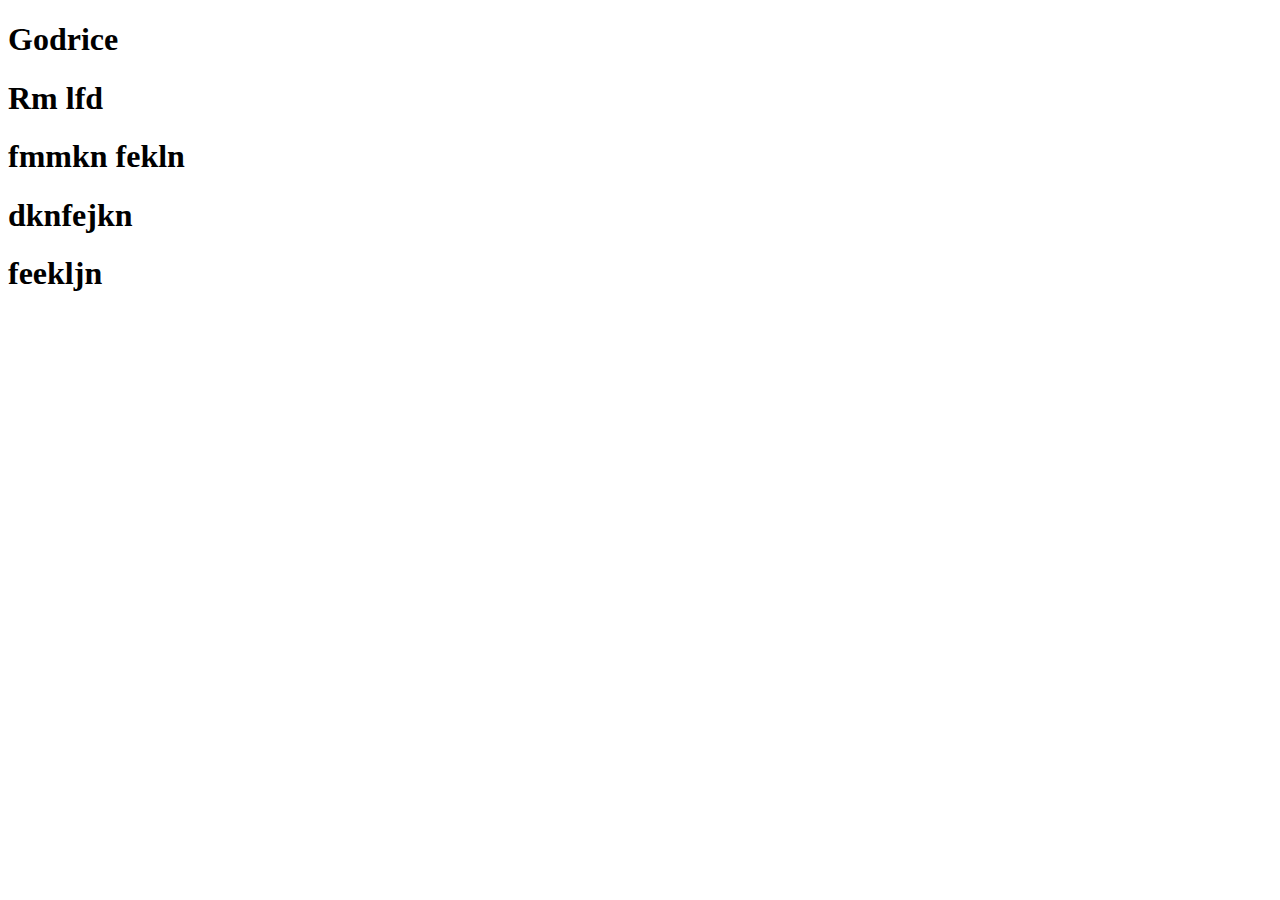
==== class.html @ af98d1ca "Made the square and square root button functional" ====
<!DOCTYPE html>
<html lang="en">
<head>
    <meta charset="UTF-8">
    <meta http-equiv="X-UA-Compatible" content="IE=edge">
    <meta name="viewport" content="width=device-width, initial-scale=1.0">
    <title>Document</title>
    <style>
        .godrice-name{
            color: red;
        }
    </style>
</head>
<body>
    <h1 class="">Godrice</h1>
    <h1>Rm lfd</h1>
    <h1 class="red">fmmkn fekln</h1>
    <h1>dknfejkn</h1>
    <h1>feekljn</h1>
</body>
</html>
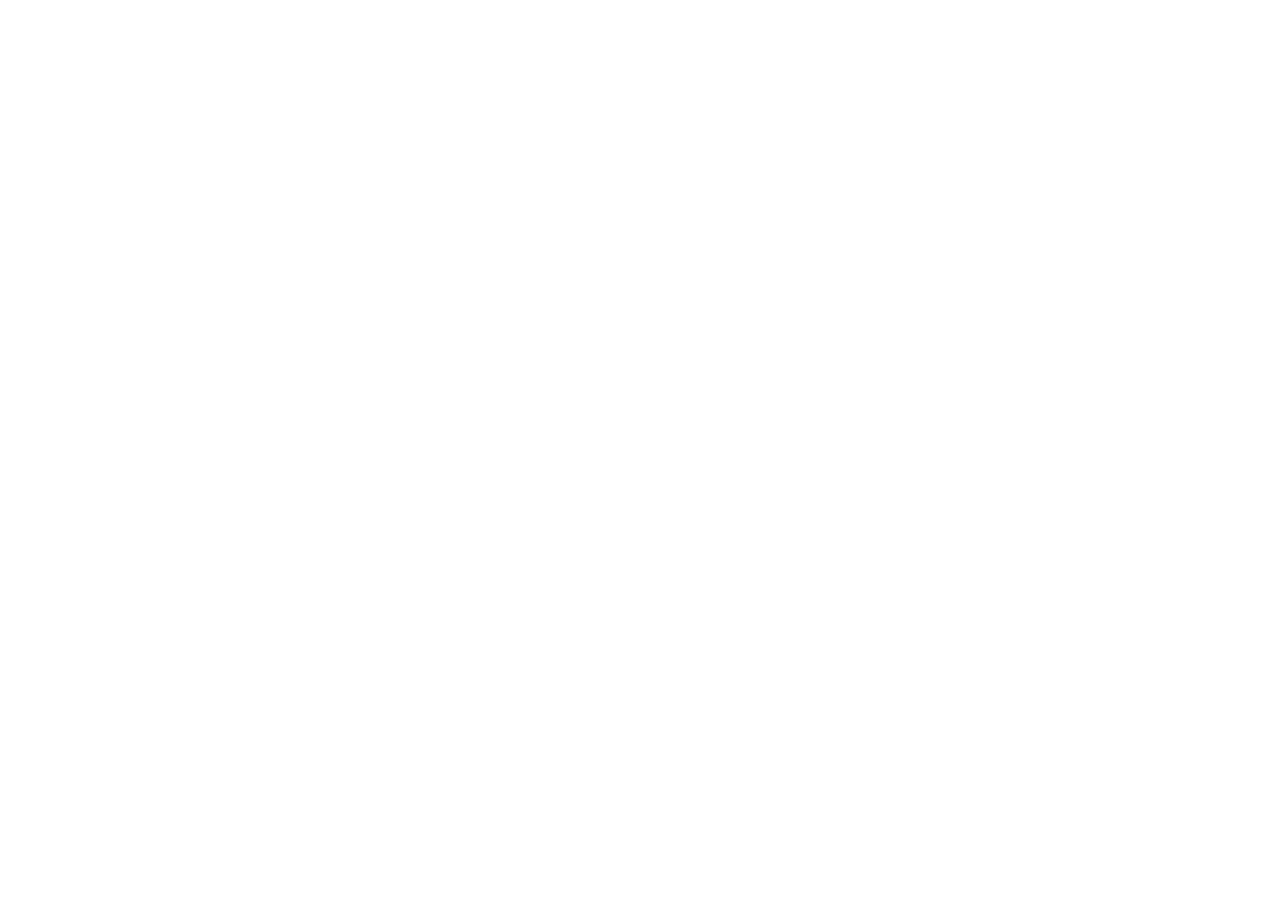
==== commit 3eb39509: "Solved the problem of if some signs are not present and some are" ====
--- a/class.html
+++ b/class.html
@@ -5,17 +5,21 @@
     <meta http-equiv="X-UA-Compatible" content="IE=edge">
     <meta name="viewport" content="width=device-width, initial-scale=1.0">
     <title>Document</title>
-    <style>
-        .godrice-name{
-            color: red;
-        }
-    </style>
+    
 </head>
 <body>
-    <h1 class="">Godrice</h1>
-    <h1>Rm lfd</h1>
-    <h1 class="red">fmmkn fekln</h1>
-    <h1>dknfejkn</h1>
-    <h1>feekljn</h1>
+    <script>
+        // console.log("Hello " + "there, " + "World");
+        // function getDate(string){
+        //     let [_, month, day, year] = /\d{1,2}-(\d{1,2})-(\d{4})/.exec(string)
+        //     return new Date(year, month - 1, day)
+
+        // }
+        // console.log(getDate("7-30-2006"));
+        let signs = /[+-x]/ig
+        let string = "5 + 9 - 12 + 4 x 10"
+        let result = string.match(signs)
+        console.log(result);
+    </script>
 </body>
 </html>